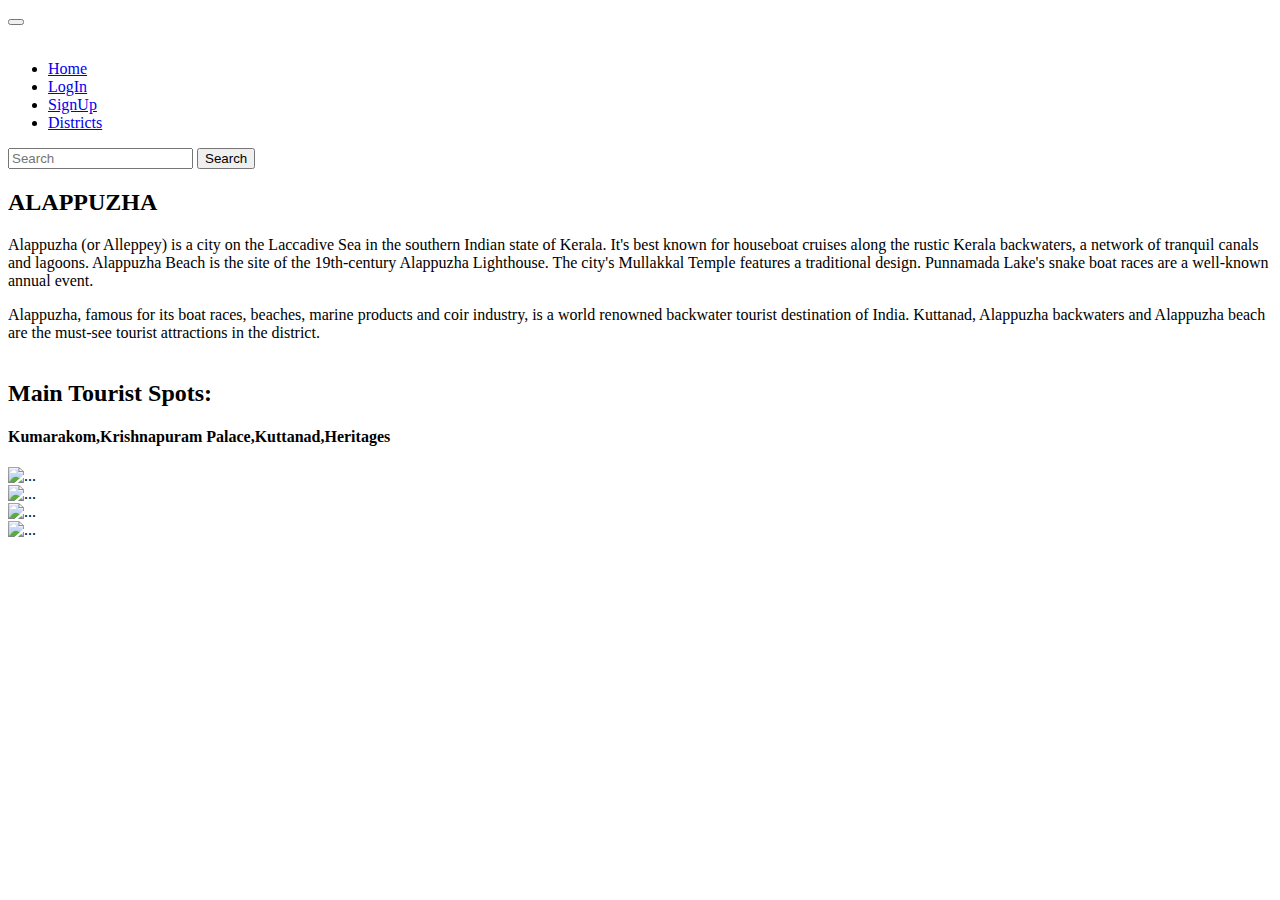
==== aleppy.html @ e682d226 "Add files via upload" ====
<!DOCTYPE html>
<html lang="en">
<head>
    <meta charset="UTF-8">
    <meta http-equiv="X-UA-Compatible" content="IE=edge">
    <meta name="viewport" content="width=device-width, initial-scale=1.0">
    <title>ALEPPY</title>
    <link rel="stylesheet" href="css/style.css">
    <link href="https://cdn.jsdelivr.net/npm/bootstrap@5.2.2/dist/css/bootstrap.min.css" rel="stylesheet" integrity="sha384-Zenh87qX5JnK2Jl0vWa8Ck2rdkQ2Bzep5IDxbcnCeuOxjzrPF/et3URy9Bv1WTRi" crossorigin="anonymous">
    <script src="https://cdn.jsdelivr.net/npm/bootstrap@5.2.2/dist/js/bootstrap.bundle.min.js" integrity="sha384-OERcA2EqjJCMA+/3y+gxIOqMEjwtxJY7qPCqsdltbNJuaOe923+mo//f6V8Qbsw3" crossorigin="anonymous"></script>
</head>
<body>
    
  <!-- navbar region -->

  <nav class="navbar navbar-expand-lg navbar-light bg-transparent">
    <div class="container-fluid">
      <button class="navbar-toggler" type="button" data-bs-toggle="collapse" data-bs-target="#navbarTogglerDemo01" aria-controls="navbarTogglerDemo01" aria-expanded="false" aria-label="Toggle navigation">
        <span class="navbar-toggler-icon"></span>
      </button>
      <div class="collapse navbar-collapse" id="navbarTogglerDemo01">
        <img src="images/kerala_tourism_logo-550x550.jpg" alt="" width="10%">
        <ul class="navbar-nav ms-auto mb-2 mb-lg-0">
          <li class="nav-item">
            <a class="nav-link active text-white" aria-current="page" href="home.html">Home</a>
          </li>
          <li class="nav-item">
            <a class="nav-link text-white" href="login.html">LogIn</a>
          </li>
          <li class="nav-item">
            <a class="nav-link text-white" href="signup.html" tabindex="-1" aria-disabled="true">SignUp</a>
          </li>
          <li class="nav-item">
            <a class="nav-link text-white" href="districts.html" tabindex="-1" aria-disabled="true">Districts</a>
          </li>
        </ul>
        <form class="d-flex">
          <input class="form-control me-2" type="search" placeholder="Search" aria-label="Search">
          <button class="btn btn-outline-success text-white" type="submit">Search</button>
        </form>
      </div>
    </div>
  </nav> 

<!-- navbar endregion -->



<div class="container" id="description">
    <div class="row">
        <div class="col-md-8 text-white">
            <h2>ALAPPUZHA</h2>
            <p>Alappuzha (or Alleppey) is a city on the Laccadive Sea in the southern Indian state of Kerala. It's best known for houseboat cruises along the rustic Kerala backwaters, a network of tranquil canals and lagoons. Alappuzha Beach is the site of the 19th-century Alappuzha Lighthouse. The city's Mullakkal Temple features a traditional design. Punnamada Lake's snake boat races are a well-known annual event.</p>
            Alappuzha, famous for its boat races, beaches, marine products and coir industry, is a world renowned backwater tourist destination of India. Kuttanad, Alappuzha backwaters and Alappuzha beach are the must-see tourist attractions in the district.
        </div>
    
        <div class="col-md-4">
            <img src="images/aleppy.jpg" class="img-fluid" alt="">
        </div>

    </div>

    <div class="row" id="spots">
        <p><h2>Main Tourist Spots:</h2><h4>Kumarakom,Krishnapuram Palace,Kuttanad,Heritages</h4></p>

        <div id="carouselExampleControls" class="carousel slide" data-bs-ride="carousel">
            <div class="carousel-inner">
              <div class="carousel-item active" >
                <img src="images/kumarakom.jpg" width="100%"  height="550em" alt="...">
              </div>
              <div class="carousel-item">
                <img src="images/palace.jpg" width="100%"  height="550em" alt="...">
               </div>
               <div class="carousel-item">
                <img src="images/kuttanad_the_rice_bowl_of_kerala20131031110702_59_1.jpg" width="100%"  height="550em" alt="...">
               </div>
              <div class="carousel-item">
                <img src="images/heritage.jpeg" width="100%"  height="550em" alt="...">
            </div>
            </div>
        </div>


    </div>





</div>



</body>
</html>
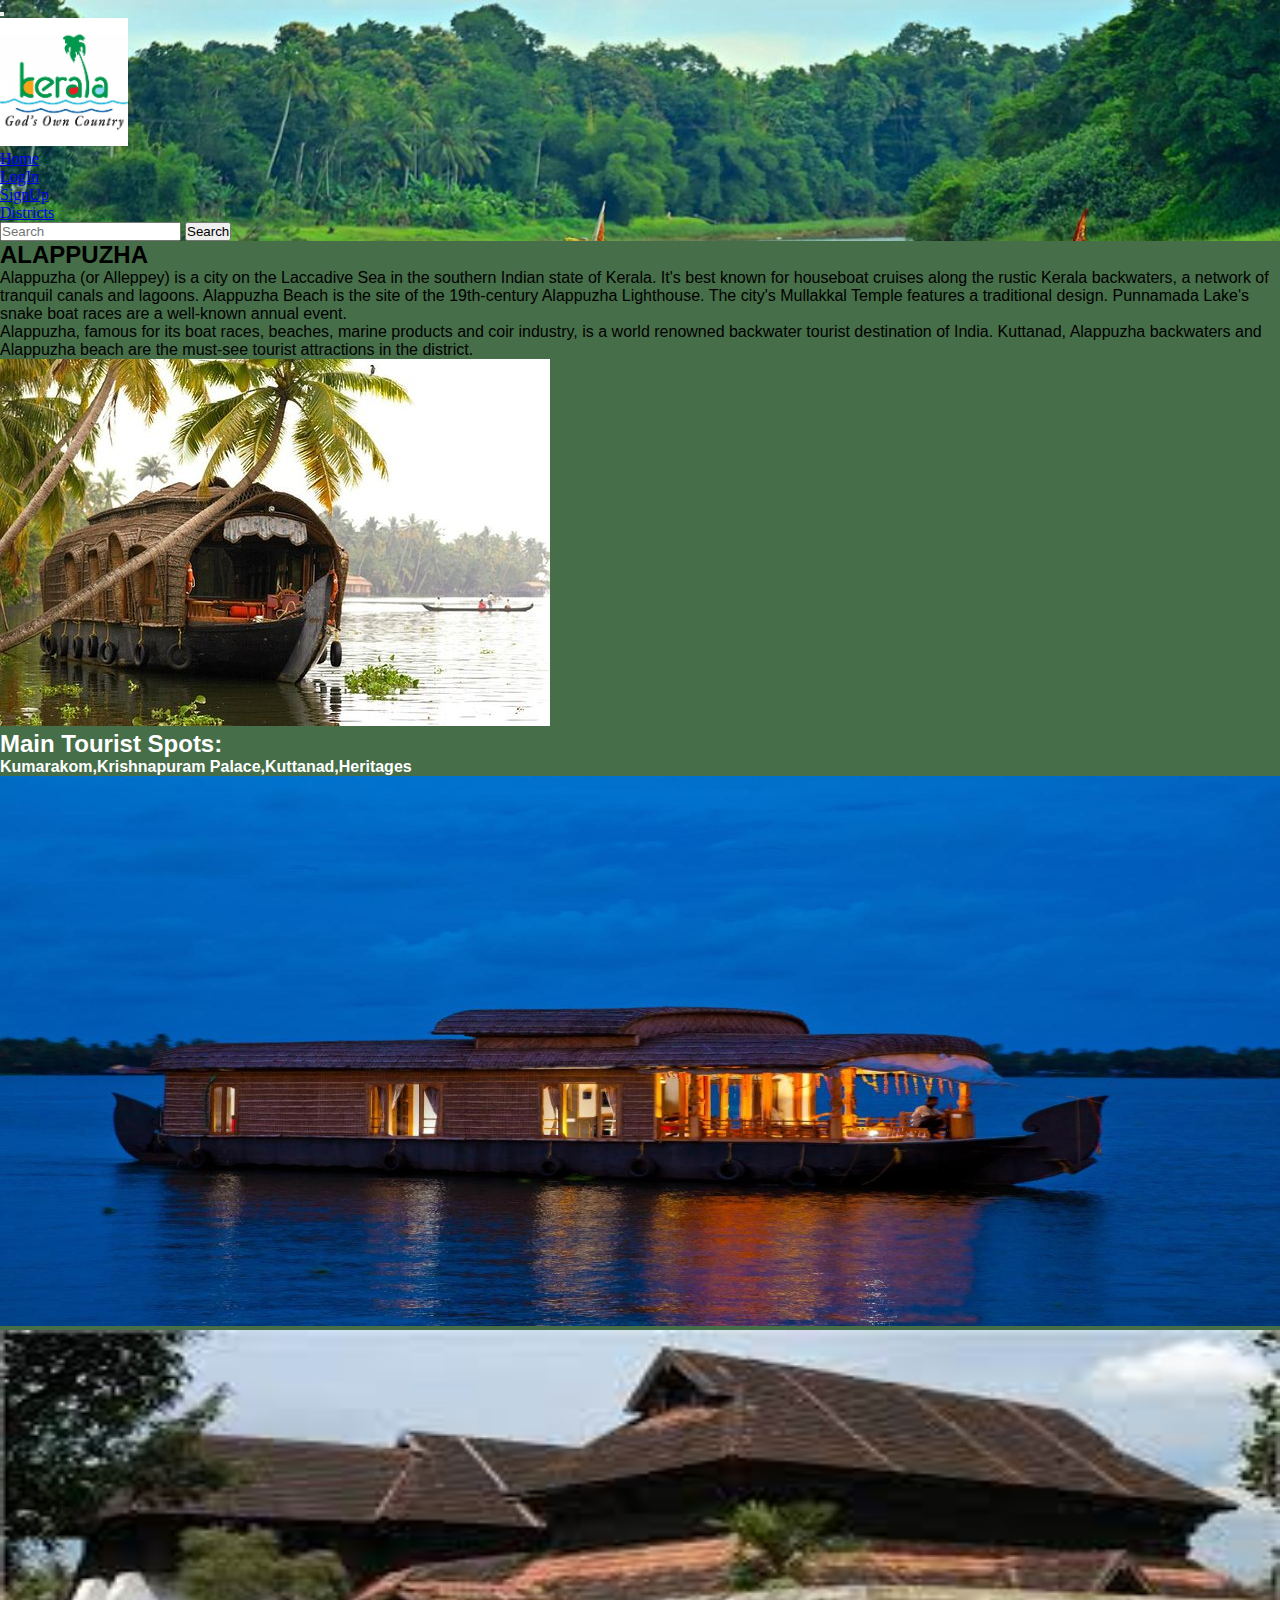
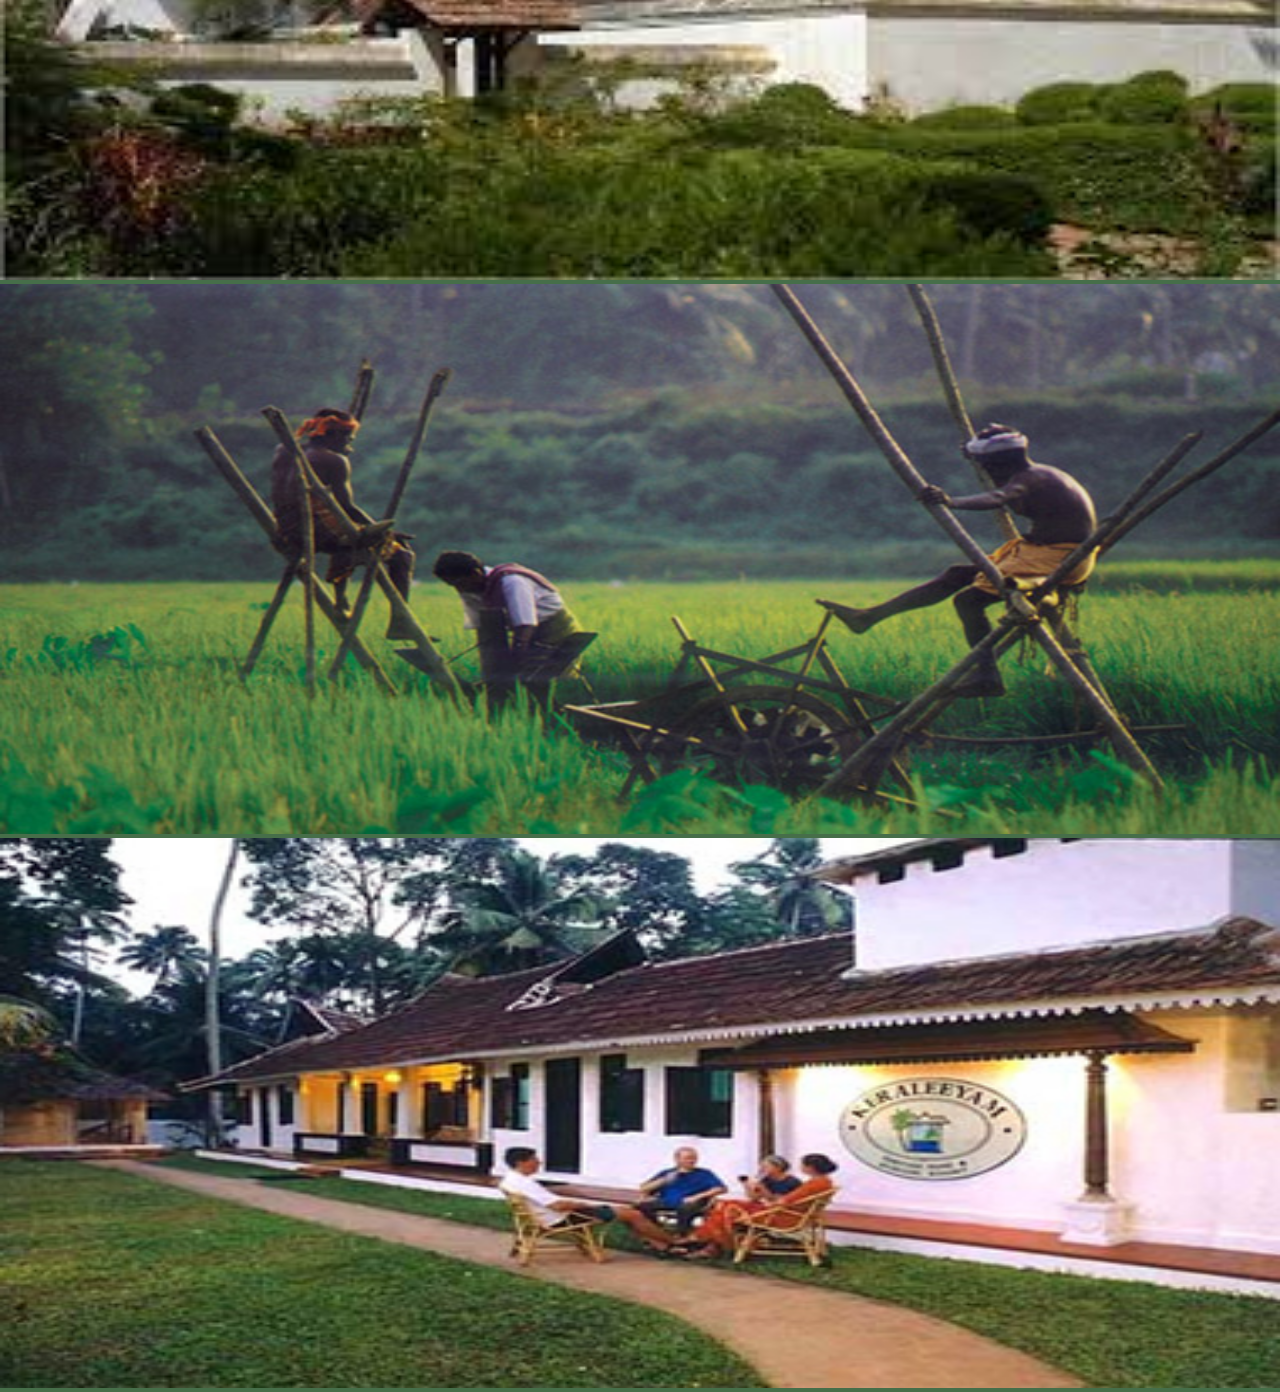
==== commit 3aad0e5d: "changed" ====
--- a/aleppy.html
+++ b/aleppy.html
@@ -1,95 +1,95 @@
-<!DOCTYPE html>
-<html lang="en">
-<head>
-    <meta charset="UTF-8">
-    <meta http-equiv="X-UA-Compatible" content="IE=edge">
-    <meta name="viewport" content="width=device-width, initial-scale=1.0">
-    <title>ALEPPY</title>
-    <link rel="stylesheet" href="css/style.css">
-    <link href="https://cdn.jsdelivr.net/npm/bootstrap@5.2.2/dist/css/bootstrap.min.css" rel="stylesheet" integrity="sha384-Zenh87qX5JnK2Jl0vWa8Ck2rdkQ2Bzep5IDxbcnCeuOxjzrPF/et3URy9Bv1WTRi" crossorigin="anonymous">
-    <script src="https://cdn.jsdelivr.net/npm/bootstrap@5.2.2/dist/js/bootstrap.bundle.min.js" integrity="sha384-OERcA2EqjJCMA+/3y+gxIOqMEjwtxJY7qPCqsdltbNJuaOe923+mo//f6V8Qbsw3" crossorigin="anonymous"></script>
-</head>
-<body>
-    
-  <!-- navbar region -->
-
-  <nav class="navbar navbar-expand-lg navbar-light bg-transparent">
-    <div class="container-fluid">
-      <button class="navbar-toggler" type="button" data-bs-toggle="collapse" data-bs-target="#navbarTogglerDemo01" aria-controls="navbarTogglerDemo01" aria-expanded="false" aria-label="Toggle navigation">
-        <span class="navbar-toggler-icon"></span>
-      </button>
-      <div class="collapse navbar-collapse" id="navbarTogglerDemo01">
-        <img src="images/kerala_tourism_logo-550x550.jpg" alt="" width="10%">
-        <ul class="navbar-nav ms-auto mb-2 mb-lg-0">
-          <li class="nav-item">
-            <a class="nav-link active text-white" aria-current="page" href="home.html">Home</a>
-          </li>
-          <li class="nav-item">
-            <a class="nav-link text-white" href="login.html">LogIn</a>
-          </li>
-          <li class="nav-item">
-            <a class="nav-link text-white" href="signup.html" tabindex="-1" aria-disabled="true">SignUp</a>
-          </li>
-          <li class="nav-item">
-            <a class="nav-link text-white" href="districts.html" tabindex="-1" aria-disabled="true">Districts</a>
-          </li>
-        </ul>
-        <form class="d-flex">
-          <input class="form-control me-2" type="search" placeholder="Search" aria-label="Search">
-          <button class="btn btn-outline-success text-white" type="submit">Search</button>
-        </form>
-      </div>
-    </div>
-  </nav> 
-
-<!-- navbar endregion -->
-
-
-
-<div class="container" id="description">
-    <div class="row">
-        <div class="col-md-8 text-white">
-            <h2>ALAPPUZHA</h2>
-            <p>Alappuzha (or Alleppey) is a city on the Laccadive Sea in the southern Indian state of Kerala. It's best known for houseboat cruises along the rustic Kerala backwaters, a network of tranquil canals and lagoons. Alappuzha Beach is the site of the 19th-century Alappuzha Lighthouse. The city's Mullakkal Temple features a traditional design. Punnamada Lake's snake boat races are a well-known annual event.</p>
-            Alappuzha, famous for its boat races, beaches, marine products and coir industry, is a world renowned backwater tourist destination of India. Kuttanad, Alappuzha backwaters and Alappuzha beach are the must-see tourist attractions in the district.
-        </div>
-    
-        <div class="col-md-4">
-            <img src="images/aleppy.jpg" class="img-fluid" alt="">
-        </div>
-
-    </div>
-
-    <div class="row" id="spots">
-        <p><h2>Main Tourist Spots:</h2><h4>Kumarakom,Krishnapuram Palace,Kuttanad,Heritages</h4></p>
-
-        <div id="carouselExampleControls" class="carousel slide" data-bs-ride="carousel">
-            <div class="carousel-inner">
-              <div class="carousel-item active" >
-                <img src="images/kumarakom.jpg" width="100%"  height="550em" alt="...">
-              </div>
-              <div class="carousel-item">
-                <img src="images/palace.jpg" width="100%"  height="550em" alt="...">
-               </div>
-               <div class="carousel-item">
-                <img src="images/kuttanad_the_rice_bowl_of_kerala20131031110702_59_1.jpg" width="100%"  height="550em" alt="...">
-               </div>
-              <div class="carousel-item">
-                <img src="images/heritage.jpeg" width="100%"  height="550em" alt="...">
-            </div>
-            </div>
-        </div>
-
-
-    </div>
-
-
-
-
-
-</div>
-
-
-
-</body>
+<!DOCTYPE html>
+<html lang="en">
+<head>
+    <meta charset="UTF-8">
+    <meta http-equiv="X-UA-Compatible" content="IE=edge">
+    <meta name="viewport" content="width=device-width, initial-scale=1.0">
+    <title>ALEPPY</title>
+    <link rel="stylesheet" href="css/style.css">
+    <link href="https://cdn.jsdelivr.net/npm/bootstrap@5.2.2/dist/css/bootstrap.min.css" rel="stylesheet" integrity="sha384-Zenh87qX5JnK2Jl0vWa8Ck2rdkQ2Bzep5IDxbcnCeuOxjzrPF/et3URy9Bv1WTRi" crossorigin="anonymous">
+    <script src="https://cdn.jsdelivr.net/npm/bootstrap@5.2.2/dist/js/bootstrap.bundle.min.js" integrity="sha384-OERcA2EqjJCMA+/3y+gxIOqMEjwtxJY7qPCqsdltbNJuaOe923+mo//f6V8Qbsw3" crossorigin="anonymous"></script>
+</head>
+<body>
+    
+  <!-- navbar region -->
+
+  <nav class="navbar navbar-expand-lg navbar-light bg-transparent">
+    <div class="container-fluid">
+      <button class="navbar-toggler" type="button" data-bs-toggle="collapse" data-bs-target="#navbarTogglerDemo01" aria-controls="navbarTogglerDemo01" aria-expanded="false" aria-label="Toggle navigation">
+        <span class="navbar-toggler-icon"></span>
+      </button>
+      <div class="collapse navbar-collapse" id="navbarTogglerDemo01">
+        <img src="images/kerala_tourism_logo-550x550.jpg" alt="" width="10%">
+        <ul class="navbar-nav ms-auto mb-2 mb-lg-0">
+          <li class="nav-item">
+            <a class="nav-link active text-white" aria-current="page" href="home.html">Home</a>
+          </li>
+          <li class="nav-item">
+            <a class="nav-link text-white" href="login.html">LogIn</a>
+          </li>
+          <li class="nav-item">
+            <a class="nav-link text-white" href="signup.html" tabindex="-1" aria-disabled="true">SignUp</a>
+          </li>
+          <li class="nav-item">
+            <a class="nav-link text-white" href="districts.html" tabindex="-1" aria-disabled="true">Districts</a>
+          </li>
+        </ul>
+        <form class="d-flex">
+          <input class="form-control me-2" type="search" placeholder="Search" aria-label="Search">
+          <button class="btn btn-outline-success text-white" type="submit">Search</button>
+        </form>
+      </div>
+    </div>
+  </nav> 
+
+<!-- navbar endregion -->
+
+
+
+<div class="container" id="description">
+    <div class="row">
+        <div class="col-md-8 text-white">
+            <h2>ALAPPUZHA</h2>
+            <p>Alappuzha (or Alleppey) is a city on the Laccadive Sea in the southern Indian state of Kerala. It's best known for houseboat cruises along the rustic Kerala backwaters, a network of tranquil canals and lagoons. Alappuzha Beach is the site of the 19th-century Alappuzha Lighthouse. The city's Mullakkal Temple features a traditional design. Punnamada Lake's snake boat races are a well-known annual event.</p>
+            Alappuzha, famous for its boat races, beaches, marine products and coir industry, is a world renowned backwater tourist destination of India. Kuttanad, Alappuzha backwaters and Alappuzha beach are the must-see tourist attractions in the district.
+        </div>
+    
+        <div class="col-md-4">
+            <img src="images/aleppy.jpg" class="img-fluid" alt="">
+        </div>
+
+    </div>
+
+    <div class="row" id="spots">
+        <p><h2>Main Tourist Spots:</h2><h4>Kumarakom,Krishnapuram Palace,Kuttanad,Heritages</h4></p>
+
+        <div id="carouselExampleControls" class="carousel slide" data-bs-ride="carousel">
+            <div class="carousel-inner">
+              <div class="carousel-item active" >
+                <img src="images/kumarakom.jpg" width="100%"  height="550em" alt="...">
+              </div>
+              <div class="carousel-item">
+                <img src="images/palace.jpg" width="100%"  height="550em" alt="...">
+               </div>
+               <div class="carousel-item">
+                <img src="images/kuttanad_the_rice_bowl_of_kerala20131031110702_59_1.jpg" width="100%"  height="550em" alt="...">
+               </div>
+              <div class="carousel-item">
+                <img src="images/heritage.jpeg" width="100%"  height="550em" alt="...">
+            </div>
+            </div>
+        </div>
+
+
+    </div>
+
+
+
+
+
+</div>
+
+
+
+</body>
 </html>--- a/css/style.css
+++ b/css/style.css
@@ -0,0 +1,62 @@
+*{
+    margin:0;
+    padding:0;
+}
+
+.btn a:hover{
+    color:white ;
+}
+body{
+  
+    background-image: url("../images/IMG_boat_race_1_1_FA8TNLCJ.jpg");
+background-size: cover;
+background-repeat: no-repeat;
+background-attachment: fixed;
+
+}
+
+.row h1{
+    font-family:'Gill Sans', 'Gill Sans MT', Calibri, 'Trebuchet MS', sans-serif;
+    color: azure;
+}
+
+.carousel-inner{
+   
+    
+}
+
+
+.carousel-inner.carousel-item{
+    height:550em;
+    background-size: cover;
+}
+
+
+.mb-3{
+    margin-top: 100px;
+}
+
+
+#sign{
+    margin-top: 80px;
+}
+
+#title h1{
+    text-align:center;
+    color: white;
+    font-family: 'Lucida Sans', 'Lucida Sans Regular', 'Lucida Grande', 'Lucida Sans Unicode', Geneva, Verdana, sans-serif;
+}
+
+.card a{
+    color:black;
+    text-decoration: none;
+}
+
+#description{
+    background-color:rgb(70, 110, 73);
+    font-family:'Trebuchet MS', 'Lucida Sans Unicode', 'Lucida Grande', 'Lucida Sans', Arial, sans-serif;
+}
+
+#spots{
+    color: white;
+}